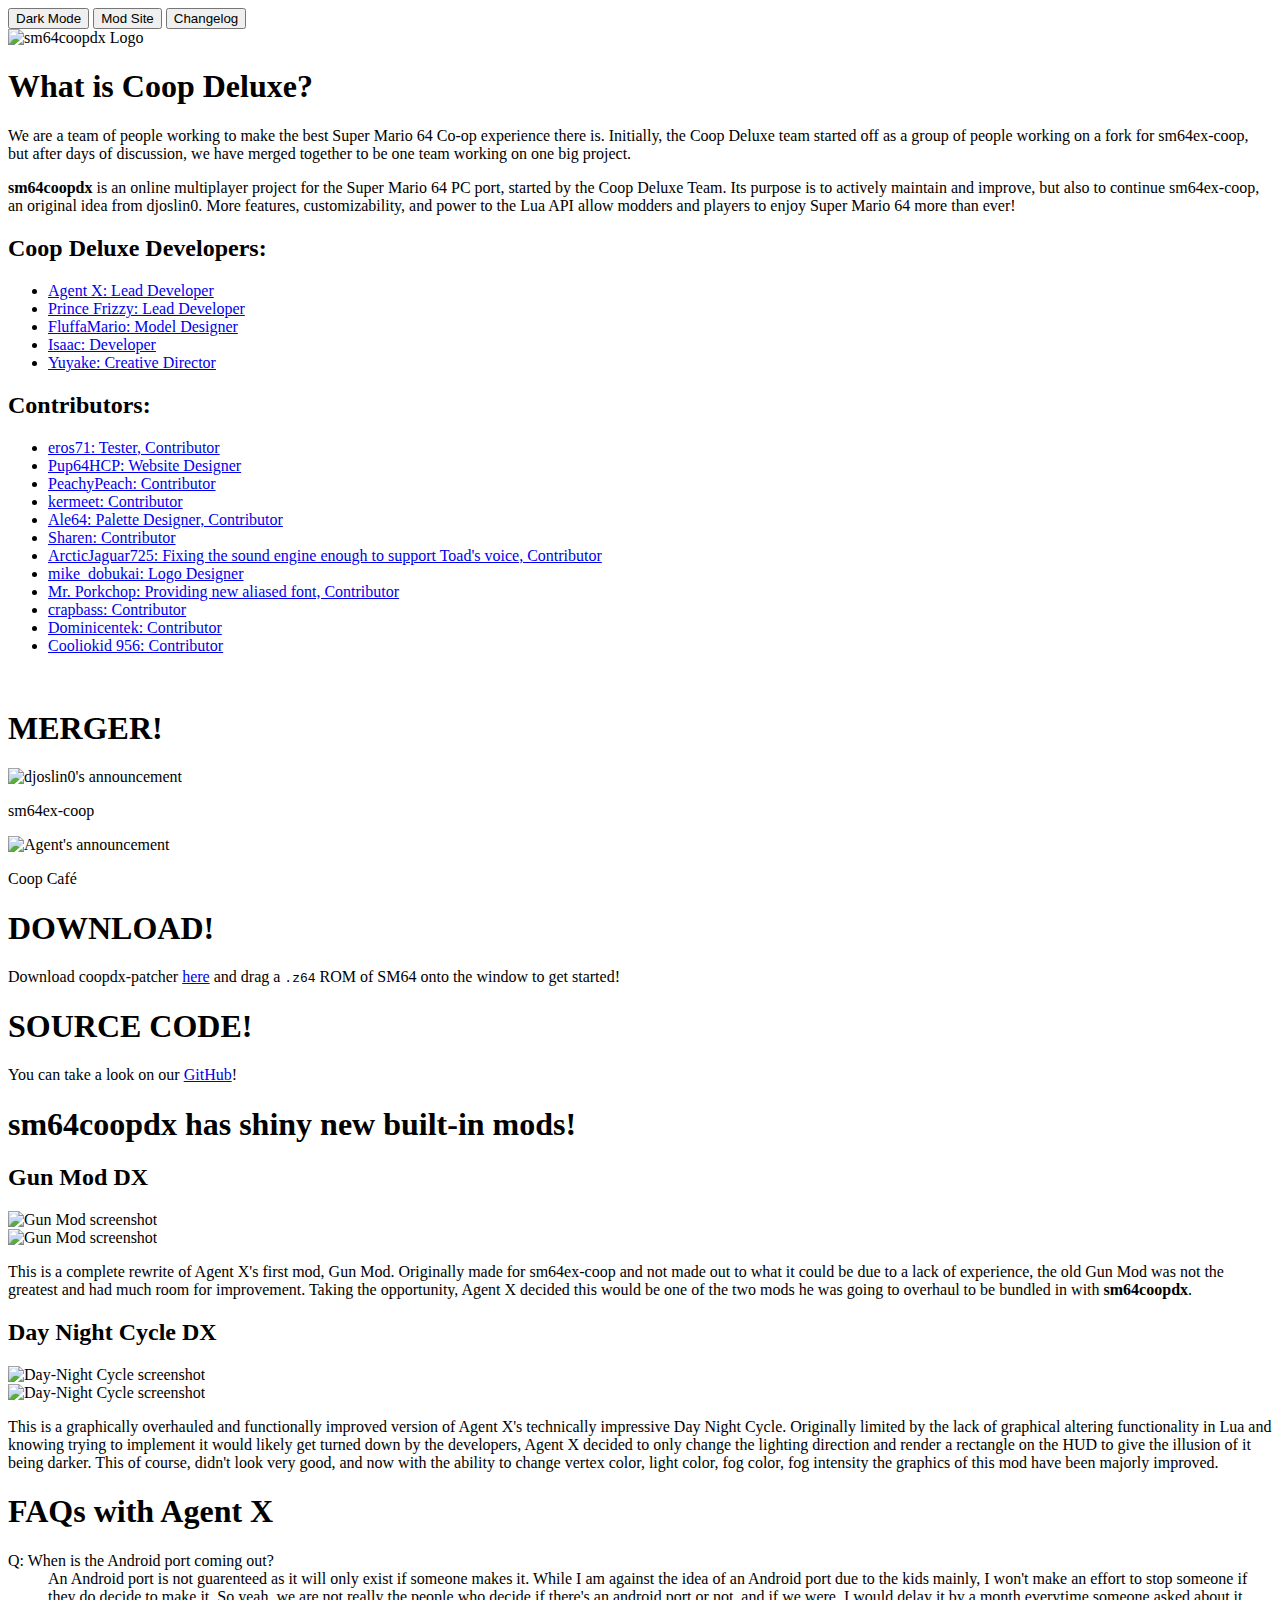
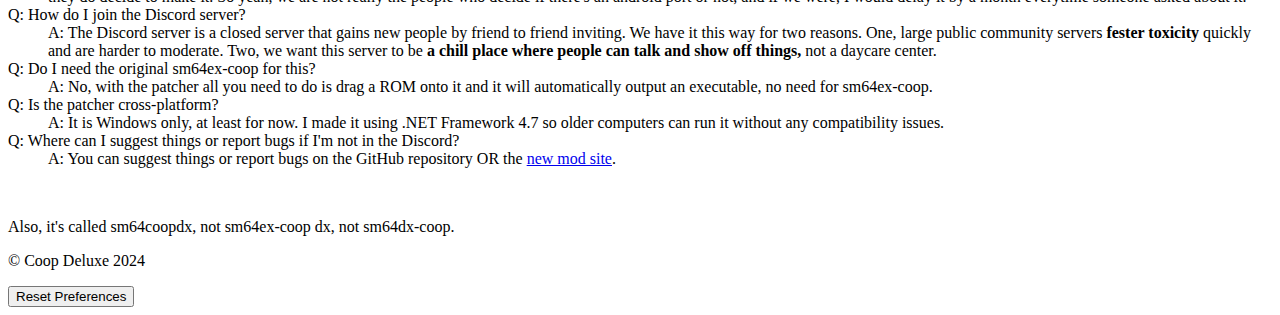
==== index.html @ 9c71fefe "fix typo in my own name" ====
<!DOCTYPE html>
<html lang="en" prefix="og: https://ogp.me/ns#">
<head>
    <meta charset="UTF-8">
    <meta name="viewport" content="width=device-width, initial-scale=1.0">
    <!-- w3c -->
    <title>Coop Deluxe</title>

    <!-- opengraph -->
    <meta property="og:image" content="https://sm64coopdx.com/logo.png"/>
    <meta property="og:image:alt" content="sm64coopdx"/>
    <meta property="og:image:width" content="1024"/>
    <meta property="og:image:height" content="512"/>
    <meta property="og:site_name" content="Coop Deluxe"/>
    <meta property="og:type" content="website"/>
    <meta property="og:title" content="Coop Deluxe"/>
    <meta property="og:url" content="https://sm64coopdx.com"/>
    <meta property="og:description" content="An actively maintained fork of sm64ex-coop with more features, customizability and power to the Lua API."/>
  
    <!-- twitter card -->
    <meta name="twitter:image:src" content="https://sm64coopdx.com/logo.png"/>
    <meta name="twitter:site" content="https://sm64coopdx.com"/>
    <meta name="twitter:card" content="https://sm64coopdx.com/hats.png"/>
    <meta name="twitter:title" content="Coop Deluxe"/>
    <meta name="twitter:description" content="An actively maintained fork of sm64ex-coop with more features, customizability and power to the Lua API."/>

    <!-- links -->
    <link href="https://cdn.jsdelivr.net/npm/bootstrap@5.3.2/dist/css/bootstrap.min.css" rel="stylesheet" integrity="sha384-T3c6CoIi6uLrA9TneNEoa7RxnatzjcDSCmG1MXxSR1GAsXEV/Dwwykc2MPK8M2HN" crossorigin="anonymous">
    <link rel="stylesheet" href="style.css">
    <link rel="shortcut icon" href="favicon.ico" type="image/x-icon">
</head>
<body>
    <header class="sticky-top text-center container p-2">
        <button type="button" id="dark">Dark Mode</button>
        <button type="button" onclick="location.href='https:\/\/mods.sm64coopdx.com'">Mod Site</button>
        <button type="button" onclick="location.href='changelog.html'">Changelog</button>
    </header>
    <main class="container p-md-4">
        <div class="container text-center py-4"><img src="logo.png" class="w-50" alt="sm64coopdx Logo"></div>

        <h1>What is Coop <span class="dx">Deluxe</span>?</h1>
        <p>We are a team of people working to make the best Super Mario 64 Co-op experience there is. Initially, the Coop Deluxe team started off as a group of people working on a fork for sm64ex-coop, but after days of discussion, we have merged together to be one team working on one big project.</p>
        <p><strong>sm64coop<span class="dx">dx</span></strong> is an online multiplayer project for the Super Mario 64 PC port, started by the Coop Deluxe Team. Its purpose is to actively maintain and improve, but also to continue sm64ex-coop, an original idea from djoslin0. More features, customizability, and power to the Lua API allow modders and players to enjoy Super Mario 64 more than ever!</p>
        
        <h2>Coop Deluxe Developers:</h2>
        <ul class="list-unstyled">
            <li><a href="https://github.com/Agent-11" class="x">Agent X: Lead Developer</a></li>
            <li><a href="https://github.com/theclashingfritz">Prince Frizzy: Lead Developer</li>
            <li><a href="https://github.com/FluffaMario">FluffaMario: Model Designer</a></li>
            <li><a href="https://github.com/Isaac0-dev">Isaac: Developer</a></li>
            <li><a href="https://github.com/AngelicMiracles">Yuyake: Creative Director</a></li>
        </ul>
        
        <h2>Contributors:</h2>
        <ul class="list-unstyled">
            <li><a href="https://github.com/eros71-dev">eros71: Tester, Contributor</a></li>
            <li><a href="https://twitter.com/Pup64HCP">Pup64HCP: Website Designer</a></li>
            <li><a href="https://github.com/PeachyPeachSM64">PeachyPeach: Contributor</a></li>
            <li><a href="https://github.com/krmeet">kermeet: Contributor</a></li>
            <li><a href="https://github.com/AleNinten">Ale64: Palette Designer, Contributor</a></li>
            <li><a href="https://github.com/SharenTheCat">Sharen: Contributor</a></li>
            <li><a href="https://github.com/gheskett">ArcticJaguar725: Fixing the sound engine enough to support Toad's voice, Contributor</a></li>
            <li><a href="https://twitter.com/PlatforminMike">mike_dobukai: Logo Designer</a></li>
            <li><a href="https://youtube.com/@mrPorkchopCG">Mr. Porkchop: Providing new aliased font, Contributor</a></li>
            <li><a href="https://github.com/expected-ingot">crapbass: Contributor</a></li>
            <li><a href="https://github.com/Dominicentek">Dominicentek: Contributor</a></li>
            <li><a href="https://github.com/Cooliokid956">Cooliokid 956: Contributor</a></li>
        </ul>
        <br>

        <h1>MERGER!</h1>
        <img src="dj.png" alt="djoslin0's announcement" width="100%">
        <p>sm64ex-coop</p>
        <img src="agent.png" alt="Agent's announcement" width="100%">
        <p>Coop Café</p>

        <h1>DOWNLOAD!</h1>
        <p>Download coopdx-patcher <a href="https://github.com/coop-deluxe/coopdx-patcher/releases/latest/download/coopdx-patcher.zip">here</a> and drag a <code>.z64</code> ROM of SM64 onto the window to get started!</p>

        <h1>SOURCE CODE!</h1>
        <p>You can take a look on our <a href="https://github.com/coop-deluxe">GitHub</a>!</p>

        <h1>sm64coop<span class="dx">dx</span> has shiny new built-in mods!</h1>
        <div class="container text-center">
            <div class="row g-4">
                <h2>Gun Mod <span class="dx">DX</span></h2>
                <div class="col-md-6">
                    <img src="gun1.png" alt="Gun Mod screenshot" width="100%">
                </div>
                <div class="col-md-6">
                    <img src="gun2.png" alt="Gun Mod screenshot" width="100%">
                </div>
                <p>This is a complete rewrite of <span class="x">Agent X</span>'s first mod, Gun Mod. Originally made for sm64ex-coop and not made out to what it could be due to a lack of experience, the old Gun Mod was not the greatest and had much room for improvement. Taking the opportunity, <span class="x">Agent X</span> decided this would be one of the two mods he was going to overhaul to be bundled in with <strong>sm64coop<span class="dx">dx</span></strong>.</p>
                <h2>Day Night Cycle <span class="dx">DX</span></h2>
                <div class="col-md-6">
                    <img src="daynight1.png" alt="Day-Night Cycle screenshot" width="100%">
                </div>
                <div class="col-md-6">
                    <img src="daynight2.png" alt="Day-Night Cycle screenshot" width="100%">
                </div>
                <p>This is a graphically overhauled and functionally improved version of <span class="x">Agent X</span>'s technically impressive Day Night Cycle. Originally limited by the lack of graphical altering functionality in Lua and knowing trying to implement it would likely get turned down by the developers, <span class="x">Agent X</span> decided to only change the lighting direction and render a rectangle on the HUD to give the illusion of it being darker. This of course, didn't look very good, and now with the ability to change vertex color, light color, fog color, fog intensity the graphics of this mod have been majorly improved.</p>
            </div>
        </div>

        <h1>FAQs with <span class="x">Agent X</span></h1>
        <dl>
            <dt>Q: When is the Android port coming out?</dt>
            <dd>An Android port is not guarenteed as it will only exist if someone makes it. While I am against the idea of an Android port due to the kids mainly, I won't make an effort to stop someone if they do decide to make it. So yeah, we are not really the people who decide if there's an android port or not, and if we were, I would delay it by a month everytime someone asked about it.</dd>

            <dt>Q: How do I join the Discord server?</dt>
            <dd>A: The Discord server is a closed server that gains new people by friend to friend inviting. We have it this way for two reasons. One, large public community servers <strong>fester toxicity</strong> quickly and are harder to moderate. Two, we want this server to be <strong>a chill place where people can talk and show off things,</strong> not a daycare center.</dd>
        
            <dt>Q: Do I need the original sm64ex-coop for this?</dt>
            <dd>A: No, with the patcher all you need to do is drag a ROM onto it and it will automatically output an executable, no need for sm64ex-coop.</dd>
            
            <dt>Q: Is the patcher cross-platform?</dt>
            <dd>A: It is Windows only, at least for now. I made it using .NET Framework 4.7 so older computers can run it without any compatibility issues.</dd>

            <dt>Q: Where can I suggest things or report bugs if I'm not in the Discord?</dt>
            <dd>A: You can suggest things or report bugs on the GitHub repository OR the <a href="https://mods.sm64coopdx.com">new mod site</a>.</dd>
        </dl>
        <br>
        <p>Also, it's called sm64coopdx, not sm64ex-coop dx, not sm64dx-coop.</p>
    </main>
    <footer class="text-center p-2">
        <p>&copy; Coop <span class="dx">Deluxe</span> 2024</p>
        <button type="button" onclick="localStorage.clear()">Reset Preferences</button>
    </footer>
    <script src="https://cdn.jsdelivr.net/npm/bootstrap@5.3.2/dist/js/bootstrap.bundle.min.js" integrity="sha384-C6RzsynM9kWDrMNeT87bh95OGNyZPhcTNXj1NW7RuBCsyN/o0jlpcV8Qyq46cDfL" crossorigin="anonymous"></script>
    <script src="index.js"></script>
</body>
</html>
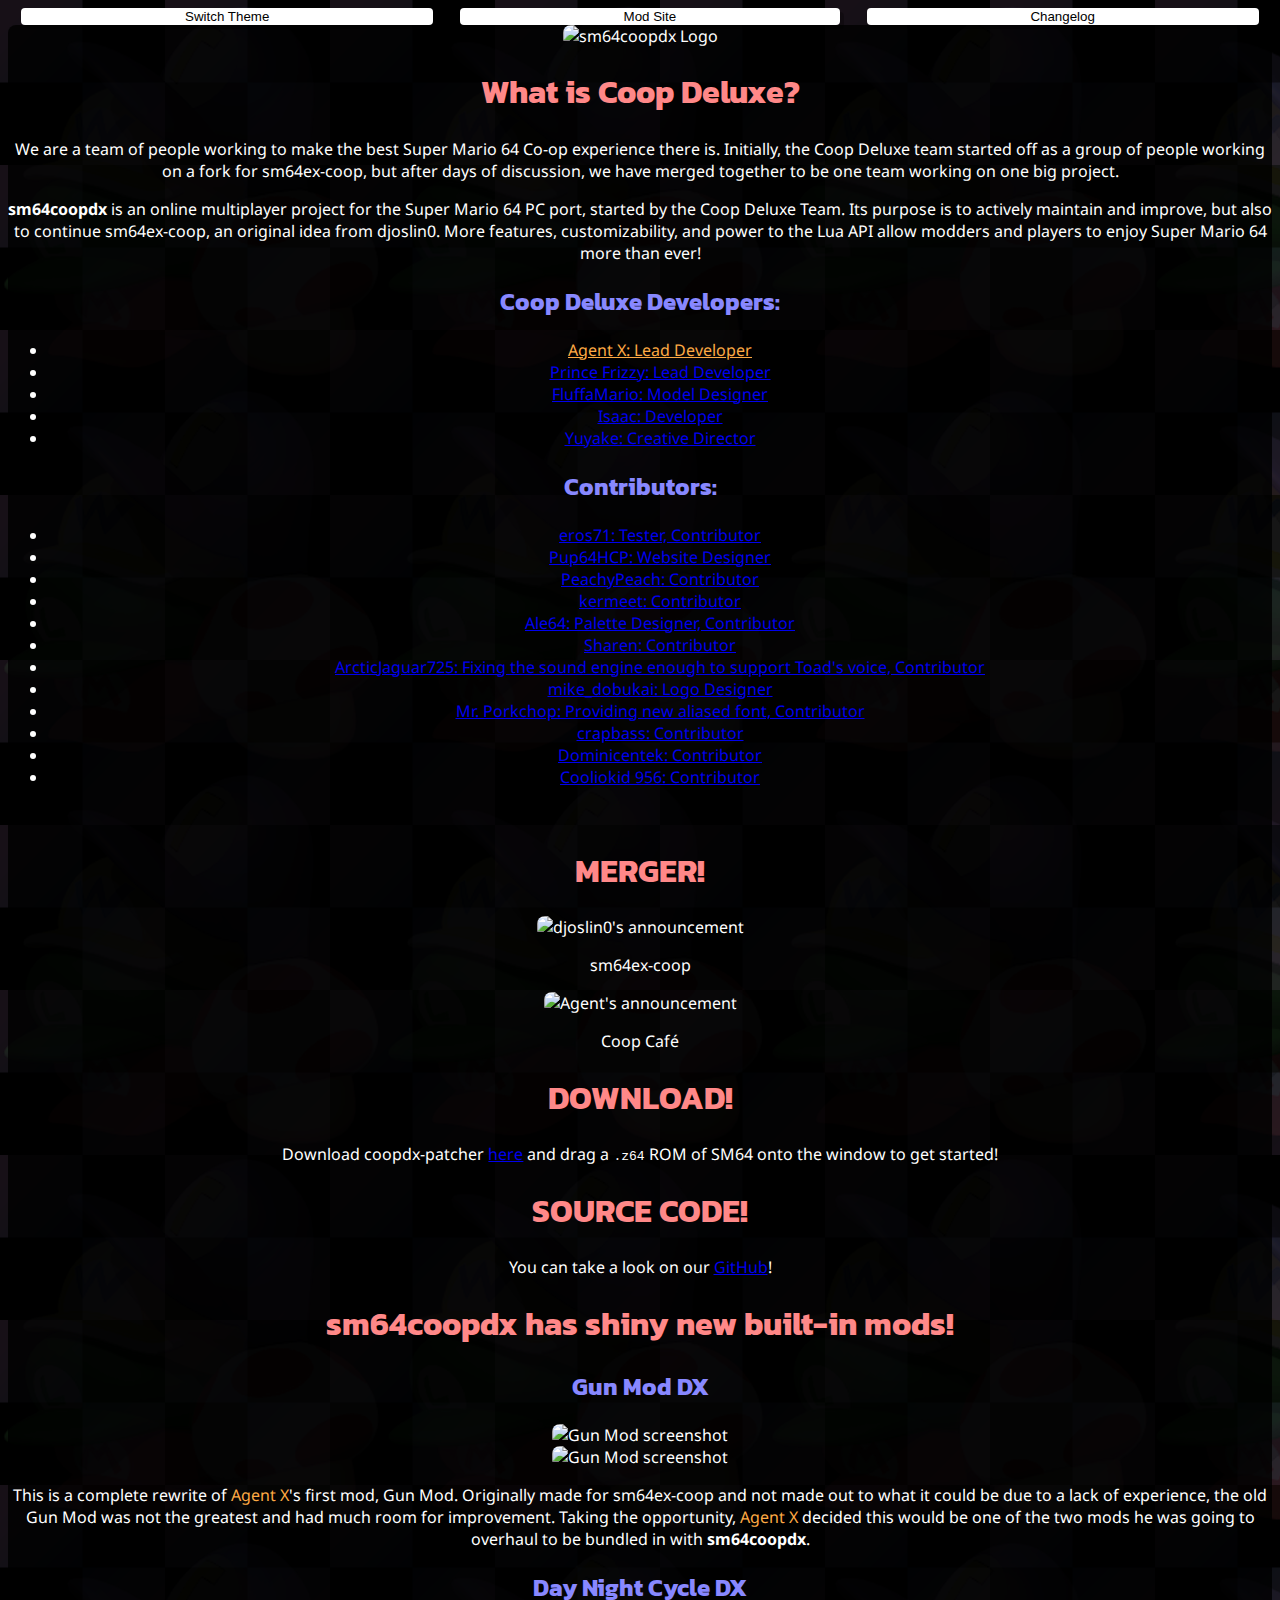
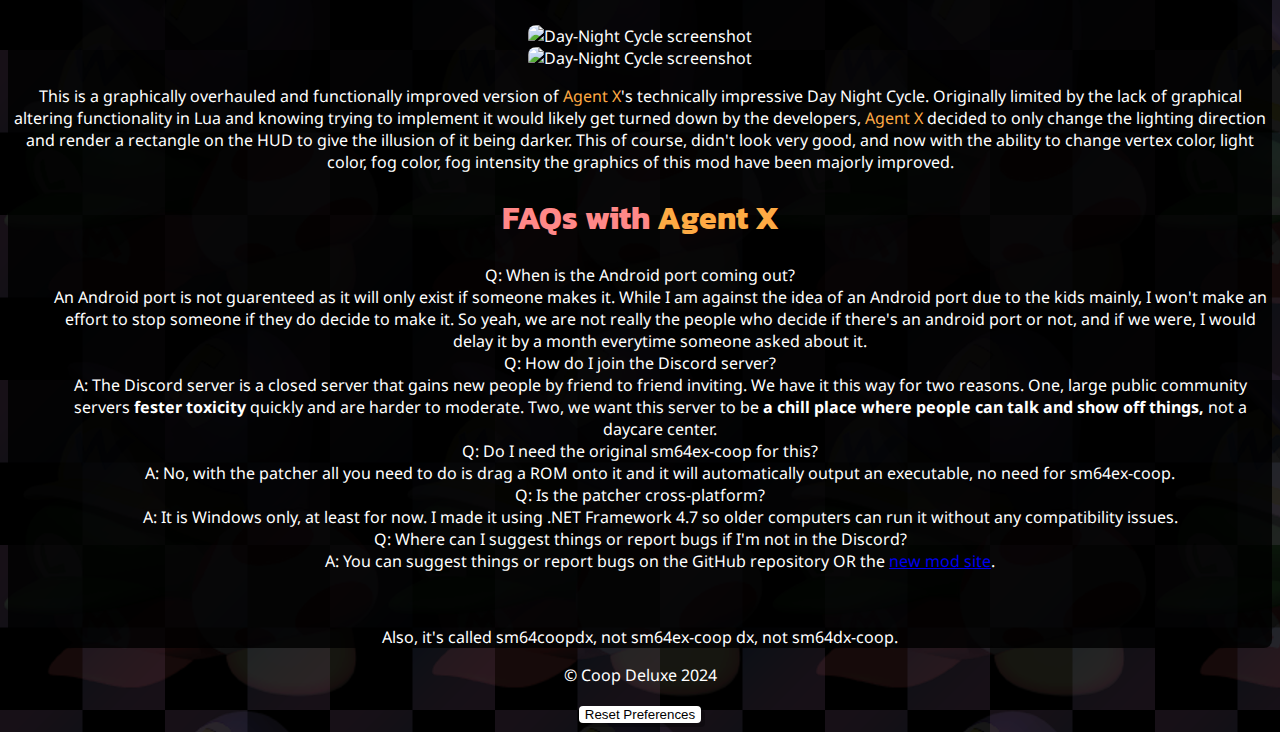
==== commit 219979e3: "refactor code, clean-up stylesheet" ====
--- a/index.html
+++ b/index.html
@@ -29,9 +29,9 @@
     <link rel="stylesheet" href="style.css">
     <link rel="shortcut icon" href="favicon.ico" type="image/x-icon">
 </head>
-<body>
+<body class="dark">
     <header class="sticky-top text-center container p-2">
-        <button type="button" id="dark">Dark Mode</button>
+        <button type="button" id="dark">Switch Theme</button>
         <button type="button" onclick="location.href='https:\/\/mods.sm64coopdx.com'">Mod Site</button>
         <button type="button" onclick="location.href='changelog.html'">Changelog</button>
     </header>
--- a/style.css
+++ b/style.css
@@ -0,0 +1,123 @@
+@import url('https://fonts.googleapis.com/css2?family=Kanit:ital,wght@0,400;0,700;1,400;1,700&family=Noto+Sans:ital,wght@0,400;0,700;1,400;1,700&display=swap');
+
+@keyframes bgscroll {
+    0% {
+        background-position: 0vw 120vh, 0vw 240vh;
+    }
+    25% {
+        background-position: 50vw 90vh, 100vw 160vh;
+    }
+    50% {
+        background-position: 100vw 60vh, 200vw 120vh;
+    }
+    75% {
+        background-position: 150vw 30vh, 300vw 60vh;
+    }
+    100% {
+        background-position: 200vw 0vh, 400vw 0vh;
+    }
+}
+
+@keyframes rainbow {
+    0% {
+        color: #ffaaaa;
+    }
+    16% {
+        color: #fdfd88;
+    }
+    33% {
+        color: #aaffaa;
+    }
+    50% {
+        color: #aaffff;
+    }
+    67% {
+        color: #aaaaff;
+    }
+    83% {
+        color: #ffaaff;
+    }
+    100% {
+        color: #ffaaaa;
+    }
+}
+
+body {
+    background: #888888;
+    font-family: 'Noto Sans', sans-serif;
+    color: #000000;
+    background-image: url("hats.png"), url("pattern.png");
+    animation: bgscroll 60s linear infinite;
+    text-align: center;
+    border-radius: 8px;
+}
+
+body.dark {
+    color: #ffffff;
+    background-color: #000000;
+}
+
+h1, h2, h3, h4, h5, h6 {
+    font-weight: bold;
+    font-family: 'Kanit', sans-serif;
+}
+
+header {
+    display: flex;
+    flex-direction: row;
+}
+header button {
+    flex-grow: 1;
+    margin: 0 1em;
+    border: none;
+    outline: none;
+    background-color: #ffffff;
+    border-radius: 4px;
+    box-shadow: 4px 4px #00000044;
+}
+footer button {
+    border: none;
+    outline: none;
+    background-color: #ffffff;
+    border-radius: 4px;
+    box-shadow: 4px 4px #00000044;
+}
+
+main {
+    background-color: #ffffffce;
+    border-radius: 8px;
+}
+
+body.dark main {
+    background-color: #000000ce;
+    border-radius: 8px;
+}
+
+body.retro .dx {
+    animation: rainbow 2s linear infinite;
+}
+
+.x {
+    color: #feaa44;
+}
+
+h1 {
+    color: #ff8888;
+}
+
+h2 {
+    color: #8888ff;
+}
+
+img {
+    transition-duration: 0.5s;
+    transition-property: all;
+    transition-timing-function: cubic-bezier(0.075, 0.82, 0.165, 1);
+    box-shadow: 0px 0px 0px 100vw #00000000;
+    border-radius: 8px;
+}
+  
+img:hover {
+    transform: scale(1.2);
+    box-shadow: 0px 0px 0px 100vw #00000088;
+}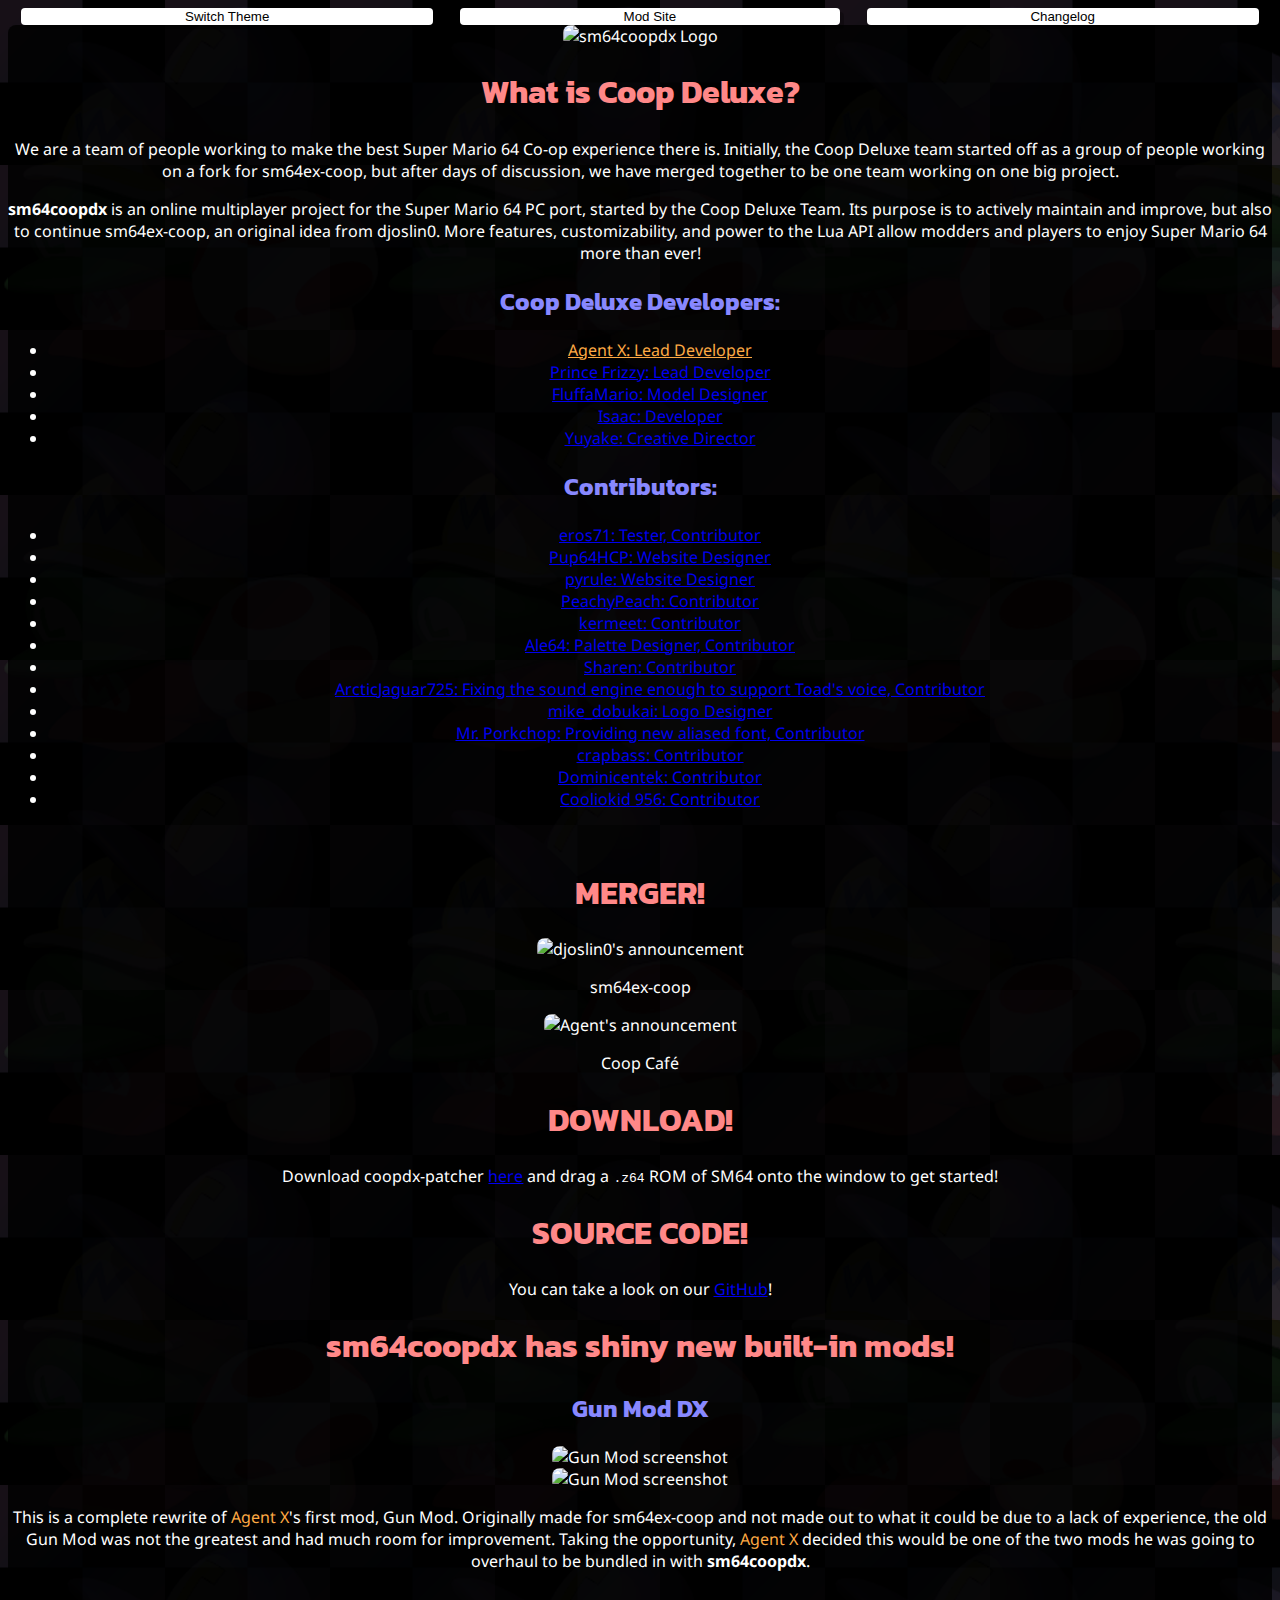
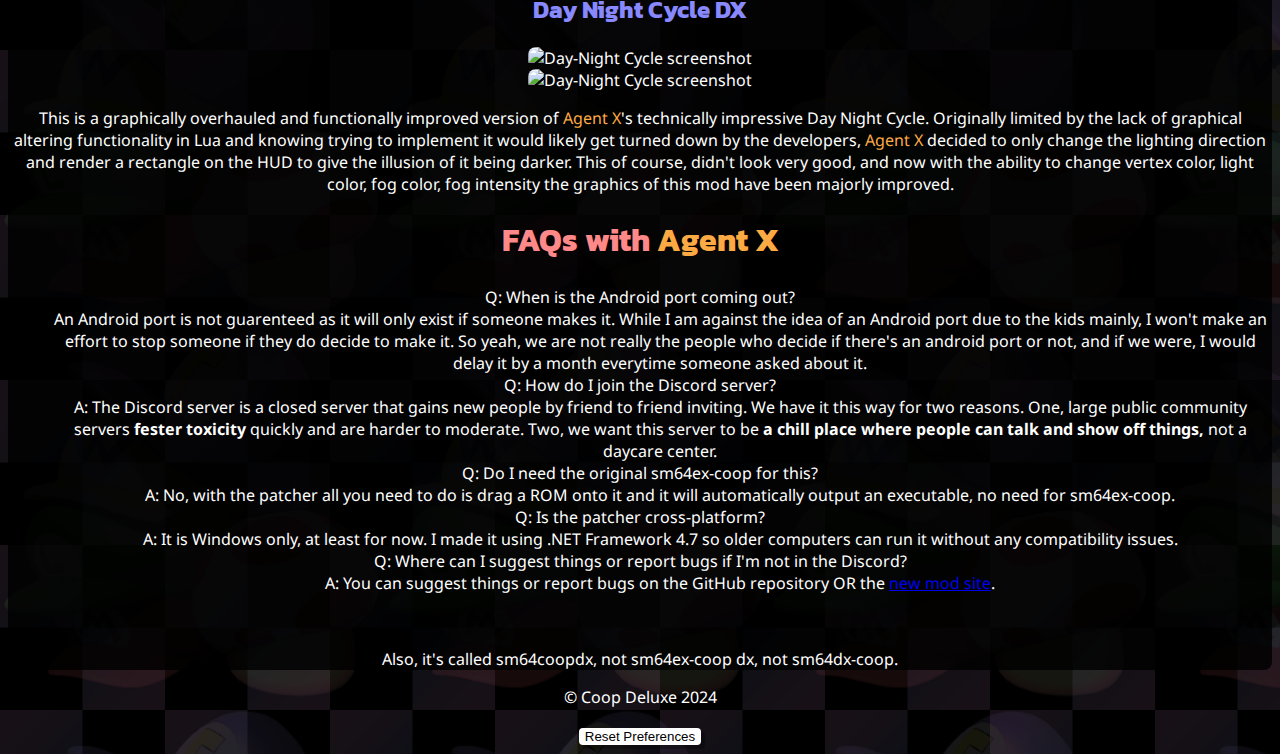
==== commit ff80db7f: "fix kermeet's profile URL" ====
--- a/index.html
+++ b/index.html
@@ -55,8 +55,9 @@
         <ul class="list-unstyled">
             <li><a href="https://github.com/eros71-dev">eros71: Tester, Contributor</a></li>
             <li><a href="https://twitter.com/Pup64HCP">Pup64HCP: Website Designer</a></li>
+            <li><a href="https://github.com/Gapva">pyrule: Website Designer</a></li>
             <li><a href="https://github.com/PeachyPeachSM64">PeachyPeach: Contributor</a></li>
-            <li><a href="https://github.com/krmeet">kermeet: Contributor</a></li>
+            <li><a href="https://github.com/kermeow">kermeet: Contributor</a></li>
             <li><a href="https://github.com/AleNinten">Ale64: Palette Designer, Contributor</a></li>
             <li><a href="https://github.com/SharenTheCat">Sharen: Contributor</a></li>
             <li><a href="https://github.com/gheskett">ArcticJaguar725: Fixing the sound engine enough to support Toad's voice, Contributor</a></li>
--- a/style.css
+++ b/style.css
@@ -93,7 +93,7 @@
     border-radius: 8px;
 }
 
-body.retro .dx {
+.dx {
     animation: rainbow 2s linear infinite;
 }
 
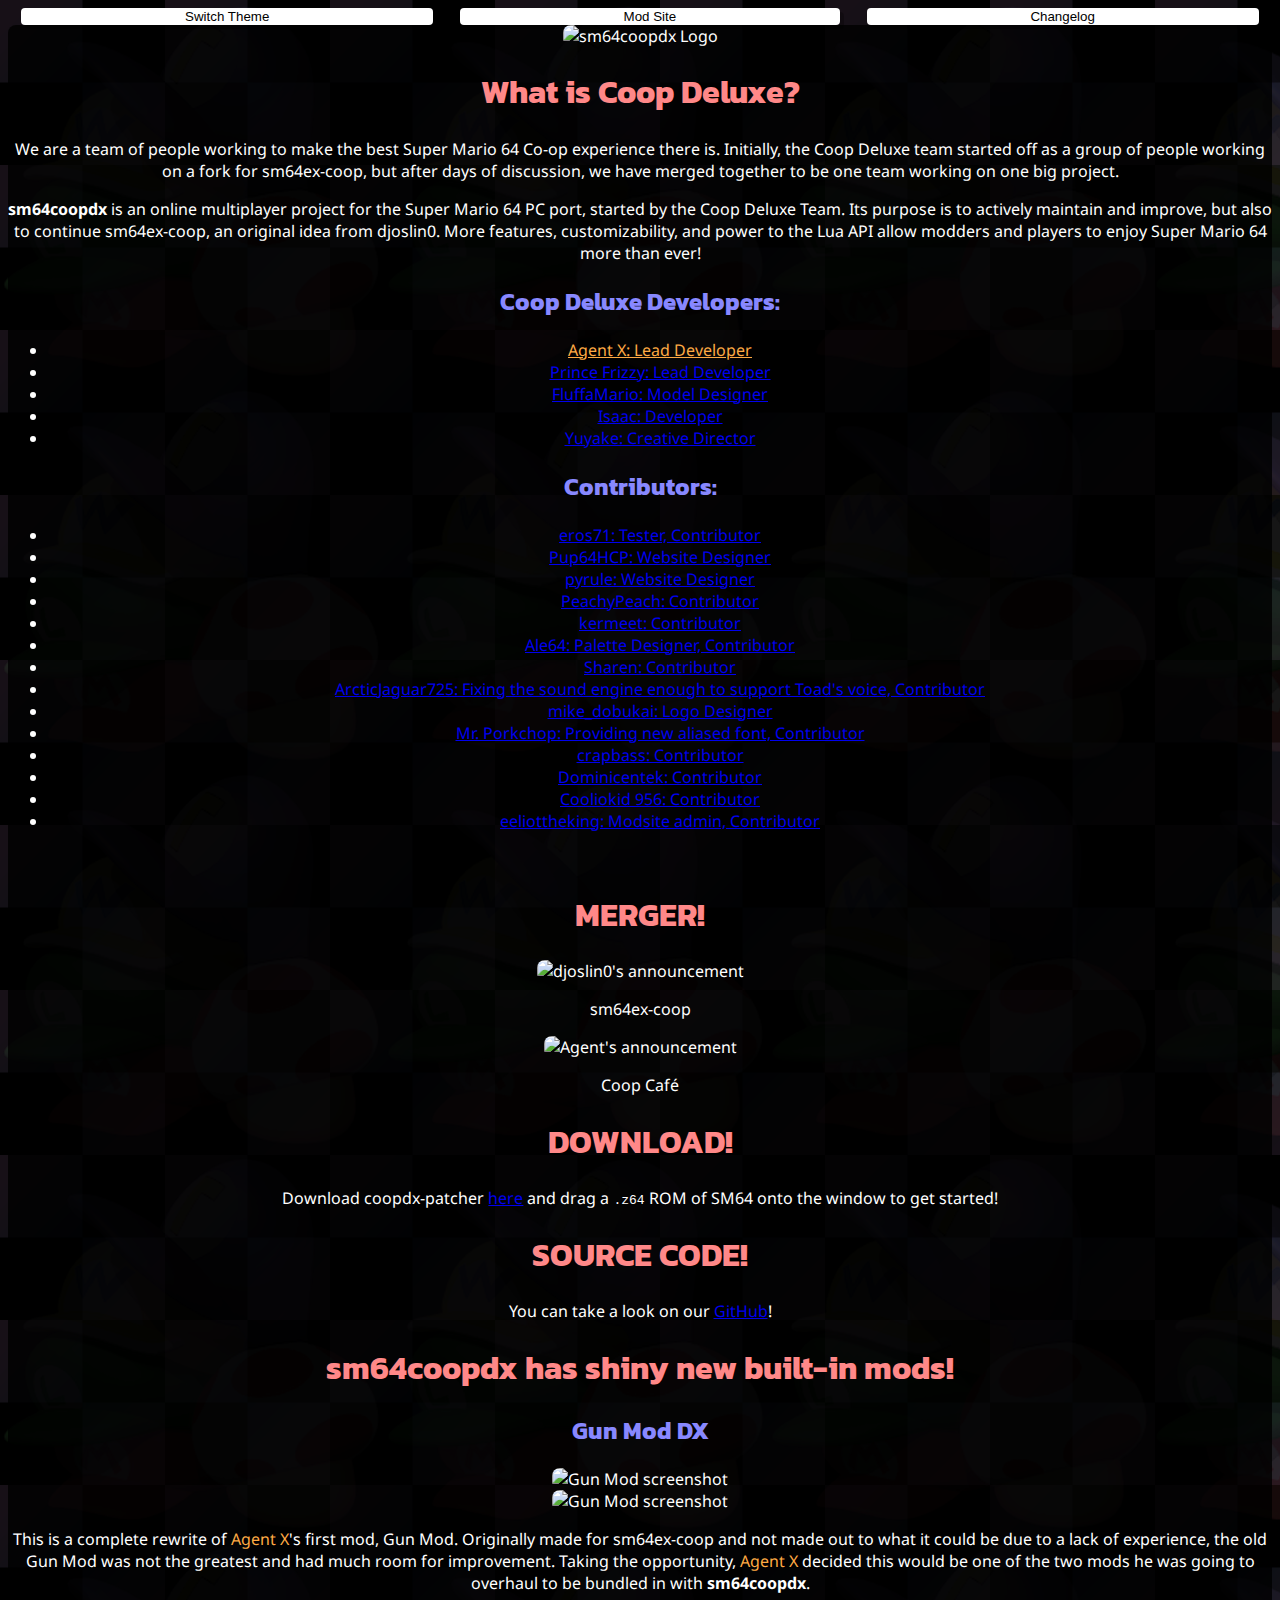
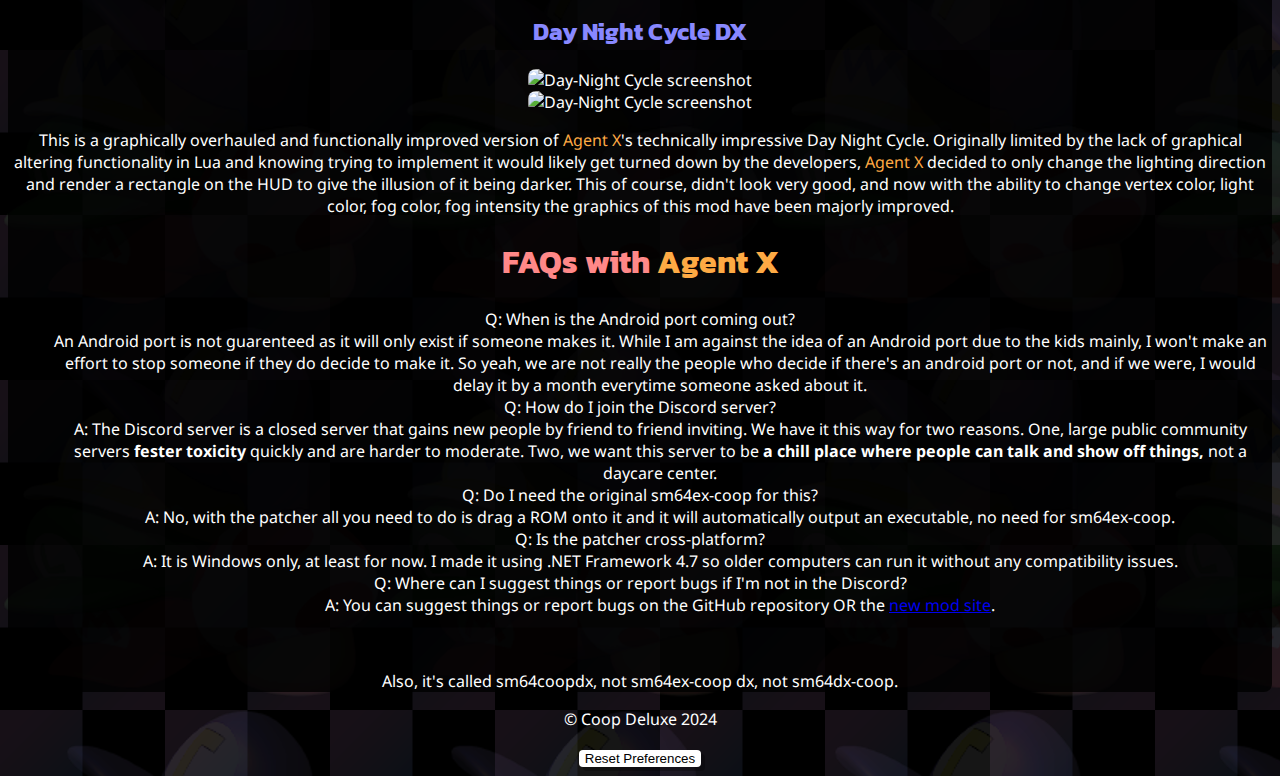
==== commit a18edaa7: "Add myself to the credits (#6)" ====
--- a/index.html
+++ b/index.html
@@ -66,6 +66,7 @@
             <li><a href="https://github.com/expected-ingot">crapbass: Contributor</a></li>
             <li><a href="https://github.com/Dominicentek">Dominicentek: Contributor</a></li>
             <li><a href="https://github.com/Cooliokid956">Cooliokid 956: Contributor</a></li>
+            <li><a href="https://github.com/eeliottheking">eeliottheking: Modsite admin, Contributor</a></li>
         </ul>
         <br>
 
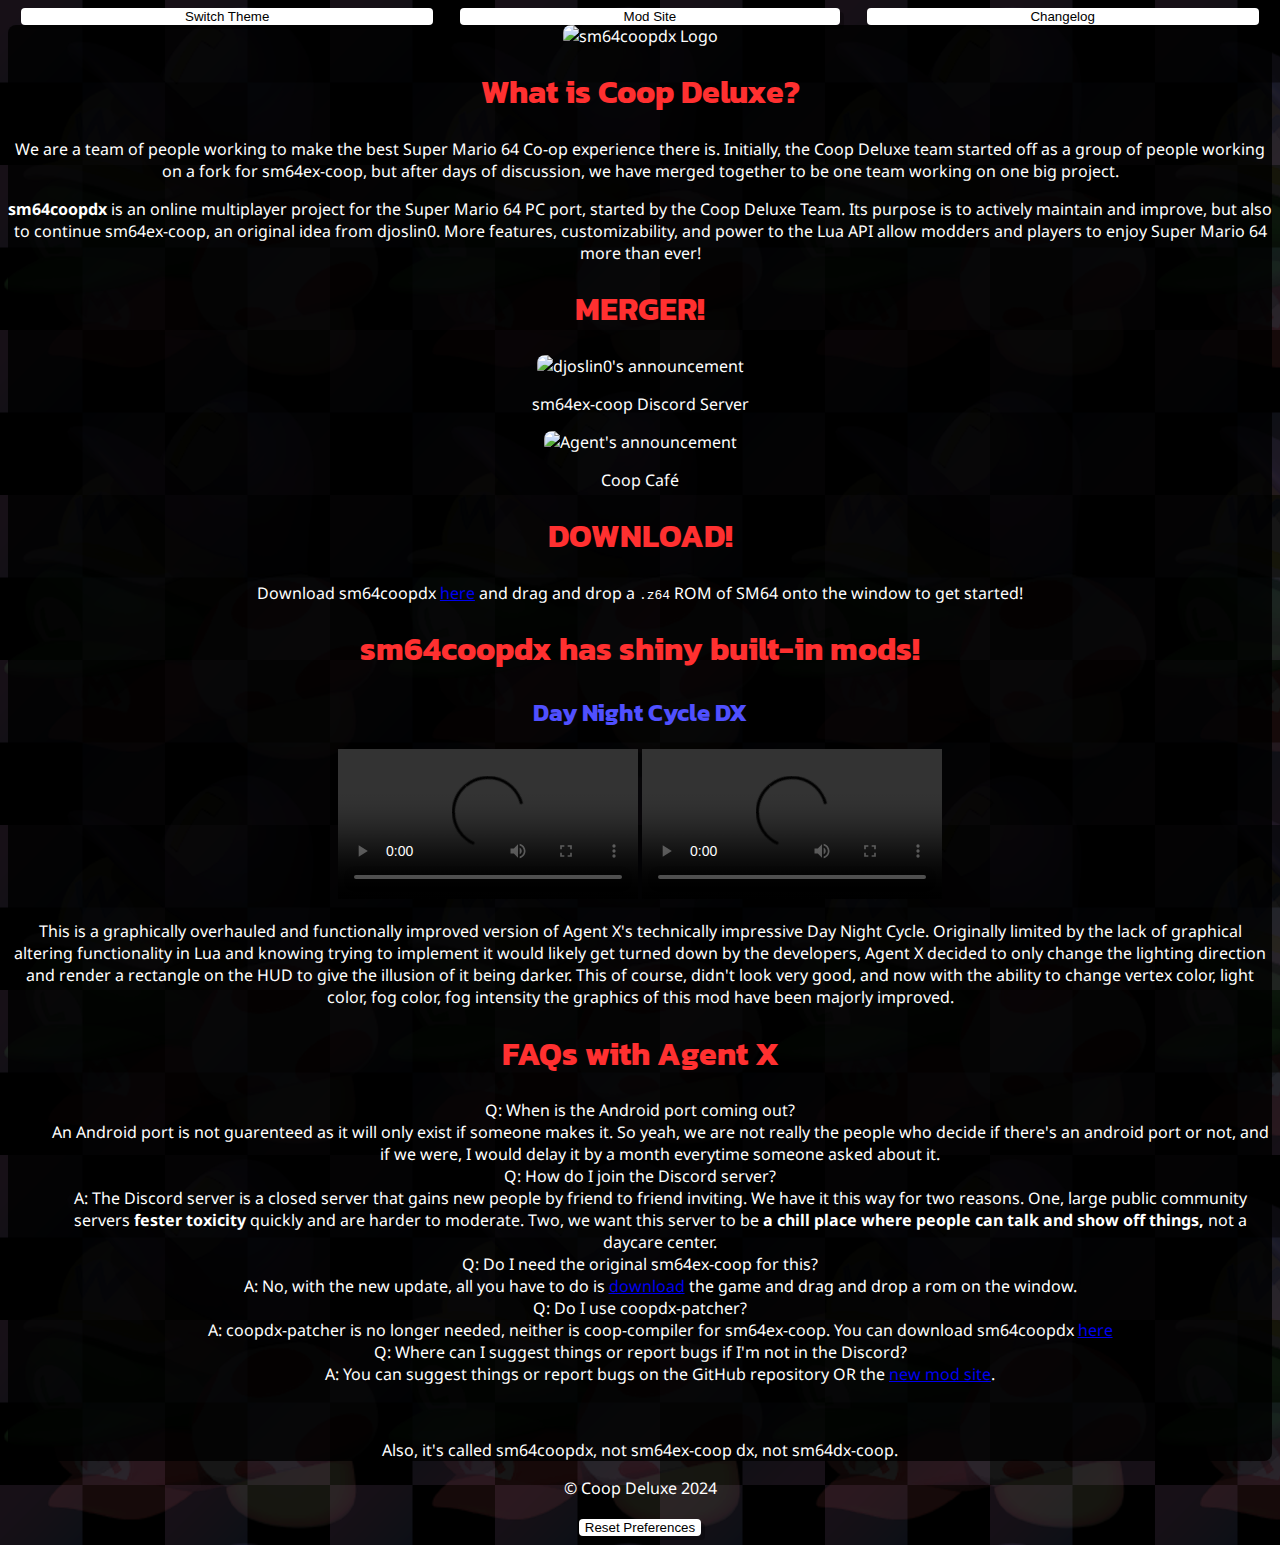
==== commit 08f13fc3: "1.0 site updates" ====
--- a/index.html
+++ b/index.html
@@ -36,70 +36,31 @@
         <button type="button" onclick="location.href='changelog.html'">Changelog</button>
     </header>
     <main class="container p-md-4">
-        <div class="container text-center py-4"><img src="logo.png" class="w-50" alt="sm64coopdx Logo"></div>
+        <div class="container text-center py-4"><img src="logo.png" class="w-75" alt="sm64coopdx Logo"></div>
 
         <h1>What is Coop <span class="dx">Deluxe</span>?</h1>
         <p>We are a team of people working to make the best Super Mario 64 Co-op experience there is. Initially, the Coop Deluxe team started off as a group of people working on a fork for sm64ex-coop, but after days of discussion, we have merged together to be one team working on one big project.</p>
         <p><strong>sm64coop<span class="dx">dx</span></strong> is an online multiplayer project for the Super Mario 64 PC port, started by the Coop Deluxe Team. Its purpose is to actively maintain and improve, but also to continue sm64ex-coop, an original idea from djoslin0. More features, customizability, and power to the Lua API allow modders and players to enjoy Super Mario 64 more than ever!</p>
-        
-        <h2>Coop Deluxe Developers:</h2>
-        <ul class="list-unstyled">
-            <li><a href="https://github.com/Agent-11" class="x">Agent X: Lead Developer</a></li>
-            <li><a href="https://github.com/theclashingfritz">Prince Frizzy: Lead Developer</li>
-            <li><a href="https://github.com/FluffaMario">FluffaMario: Model Designer</a></li>
-            <li><a href="https://github.com/Isaac0-dev">Isaac: Developer</a></li>
-            <li><a href="https://github.com/AngelicMiracles">Yuyake: Creative Director</a></li>
-        </ul>
-        
-        <h2>Contributors:</h2>
-        <ul class="list-unstyled">
-            <li><a href="https://github.com/eros71-dev">eros71: Tester, Contributor</a></li>
-            <li><a href="https://twitter.com/Pup64HCP">Pup64HCP: Website Designer</a></li>
-            <li><a href="https://github.com/Gapva">pyrule: Website Designer</a></li>
-            <li><a href="https://github.com/PeachyPeachSM64">PeachyPeach: Contributor</a></li>
-            <li><a href="https://github.com/kermeow">kermeet: Contributor</a></li>
-            <li><a href="https://github.com/AleNinten">Ale64: Palette Designer, Contributor</a></li>
-            <li><a href="https://github.com/SharenTheCat">Sharen: Contributor</a></li>
-            <li><a href="https://github.com/gheskett">ArcticJaguar725: Fixing the sound engine enough to support Toad's voice, Contributor</a></li>
-            <li><a href="https://twitter.com/PlatforminMike">mike_dobukai: Logo Designer</a></li>
-            <li><a href="https://youtube.com/@mrPorkchopCG">Mr. Porkchop: Providing new aliased font, Contributor</a></li>
-            <li><a href="https://github.com/expected-ingot">crapbass: Contributor</a></li>
-            <li><a href="https://github.com/Dominicentek">Dominicentek: Contributor</a></li>
-            <li><a href="https://github.com/Cooliokid956">Cooliokid 956: Contributor</a></li>
-            <li><a href="https://github.com/eeliottheking">eeliottheking: Modsite admin, Contributor</a></li>
-        </ul>
-        <br>
 
         <h1>MERGER!</h1>
         <img src="dj.png" alt="djoslin0's announcement" width="100%">
-        <p>sm64ex-coop</p>
+        <p>sm64ex-coop Discord Server</p>
         <img src="agent.png" alt="Agent's announcement" width="100%">
         <p>Coop Café</p>
 
         <h1>DOWNLOAD!</h1>
-        <p>Download coopdx-patcher <a href="https://github.com/coop-deluxe/coopdx-patcher/releases/latest/download/coopdx-patcher.zip">here</a> and drag a <code>.z64</code> ROM of SM64 onto the window to get started!</p>
+        <p>Download sm64coopdx <a href="https://github.com/coop-deluxe/sm64coopdx/releases/latest">here</a> and drag and drop a <code>.z64</code> ROM of SM64 onto the window to get started!</p>
 
-        <h1>SOURCE CODE!</h1>
-        <p>You can take a look on our <a href="https://github.com/coop-deluxe">GitHub</a>!</p>
-
-        <h1>sm64coop<span class="dx">dx</span> has shiny new built-in mods!</h1>
+        <h1>sm64coop<span class="dx">dx</span> has shiny built-in mods!</h1>
         <div class="container text-center">
             <div class="row g-4">
-                <h2>Gun Mod <span class="dx">DX</span></h2>
-                <div class="col-md-6">
-                    <img src="gun1.png" alt="Gun Mod screenshot" width="100%">
-                </div>
-                <div class="col-md-6">
-                    <img src="gun2.png" alt="Gun Mod screenshot" width="100%">
-                </div>
-                <p>This is a complete rewrite of <span class="x">Agent X</span>'s first mod, Gun Mod. Originally made for sm64ex-coop and not made out to what it could be due to a lack of experience, the old Gun Mod was not the greatest and had much room for improvement. Taking the opportunity, <span class="x">Agent X</span> decided this would be one of the two mods he was going to overhaul to be bundled in with <strong>sm64coop<span class="dx">dx</span></strong>.</p>
                 <h2>Day Night Cycle <span class="dx">DX</span></h2>
-                <div class="col-md-6">
-                    <img src="daynight1.png" alt="Day-Night Cycle screenshot" width="100%">
-                </div>
-                <div class="col-md-6">
-                    <img src="daynight2.png" alt="Day-Night Cycle screenshot" width="100%">
-                </div>
+                <video controls>
+                    <source src="dnc.mp4" type="video/mp4">
+                </video>
+                <video controls>
+                    <source src="dnc2.mp4" type="video/mp4">
+                </video>
                 <p>This is a graphically overhauled and functionally improved version of <span class="x">Agent X</span>'s technically impressive Day Night Cycle. Originally limited by the lack of graphical altering functionality in Lua and knowing trying to implement it would likely get turned down by the developers, <span class="x">Agent X</span> decided to only change the lighting direction and render a rectangle on the HUD to give the illusion of it being darker. This of course, didn't look very good, and now with the ability to change vertex color, light color, fog color, fog intensity the graphics of this mod have been majorly improved.</p>
             </div>
         </div>
@@ -107,16 +68,16 @@
         <h1>FAQs with <span class="x">Agent X</span></h1>
         <dl>
             <dt>Q: When is the Android port coming out?</dt>
-            <dd>An Android port is not guarenteed as it will only exist if someone makes it. While I am against the idea of an Android port due to the kids mainly, I won't make an effort to stop someone if they do decide to make it. So yeah, we are not really the people who decide if there's an android port or not, and if we were, I would delay it by a month everytime someone asked about it.</dd>
+            <dd>An Android port is not guarenteed as it will only exist if someone makes it. So yeah, we are not really the people who decide if there's an android port or not, and if we were, I would delay it by a month everytime someone asked about it.</dd>
 
             <dt>Q: How do I join the Discord server?</dt>
             <dd>A: The Discord server is a closed server that gains new people by friend to friend inviting. We have it this way for two reasons. One, large public community servers <strong>fester toxicity</strong> quickly and are harder to moderate. Two, we want this server to be <strong>a chill place where people can talk and show off things,</strong> not a daycare center.</dd>
         
             <dt>Q: Do I need the original sm64ex-coop for this?</dt>
-            <dd>A: No, with the patcher all you need to do is drag a ROM onto it and it will automatically output an executable, no need for sm64ex-coop.</dd>
+            <dd>A: No, with the new update, all you have to do is <a href="https://github.com/coop-deluxe/sm64coopdx/releases/latest">download</a> the game and drag and drop a rom on the window.</dd>
             
-            <dt>Q: Is the patcher cross-platform?</dt>
-            <dd>A: It is Windows only, at least for now. I made it using .NET Framework 4.7 so older computers can run it without any compatibility issues.</dd>
+            <dt>Q: Do I use coopdx-patcher?</dt>
+            <dd>A: coopdx-patcher is no longer needed, neither is coop-compiler for sm64ex-coop. You can download sm64coopdx <a href="https://github.com/coop-deluxe/sm64coopdx/releases/latest">here</a></dd>
 
             <dt>Q: Where can I suggest things or report bugs if I'm not in the Discord?</dt>
             <dd>A: You can suggest things or report bugs on the GitHub repository OR the <a href="https://mods.sm64coopdx.com">new mod site</a>.</dd>
--- a/style.css
+++ b/style.css
@@ -97,16 +97,12 @@
     animation: rainbow 2s linear infinite;
 }
 
-.x {
-    color: #feaa44;
-}
-
 h1 {
-    color: #ff8888;
+    color: #ff3030;
 }
 
 h2 {
-    color: #8888ff;
+    color: #5050ff;
 }
 
 img {
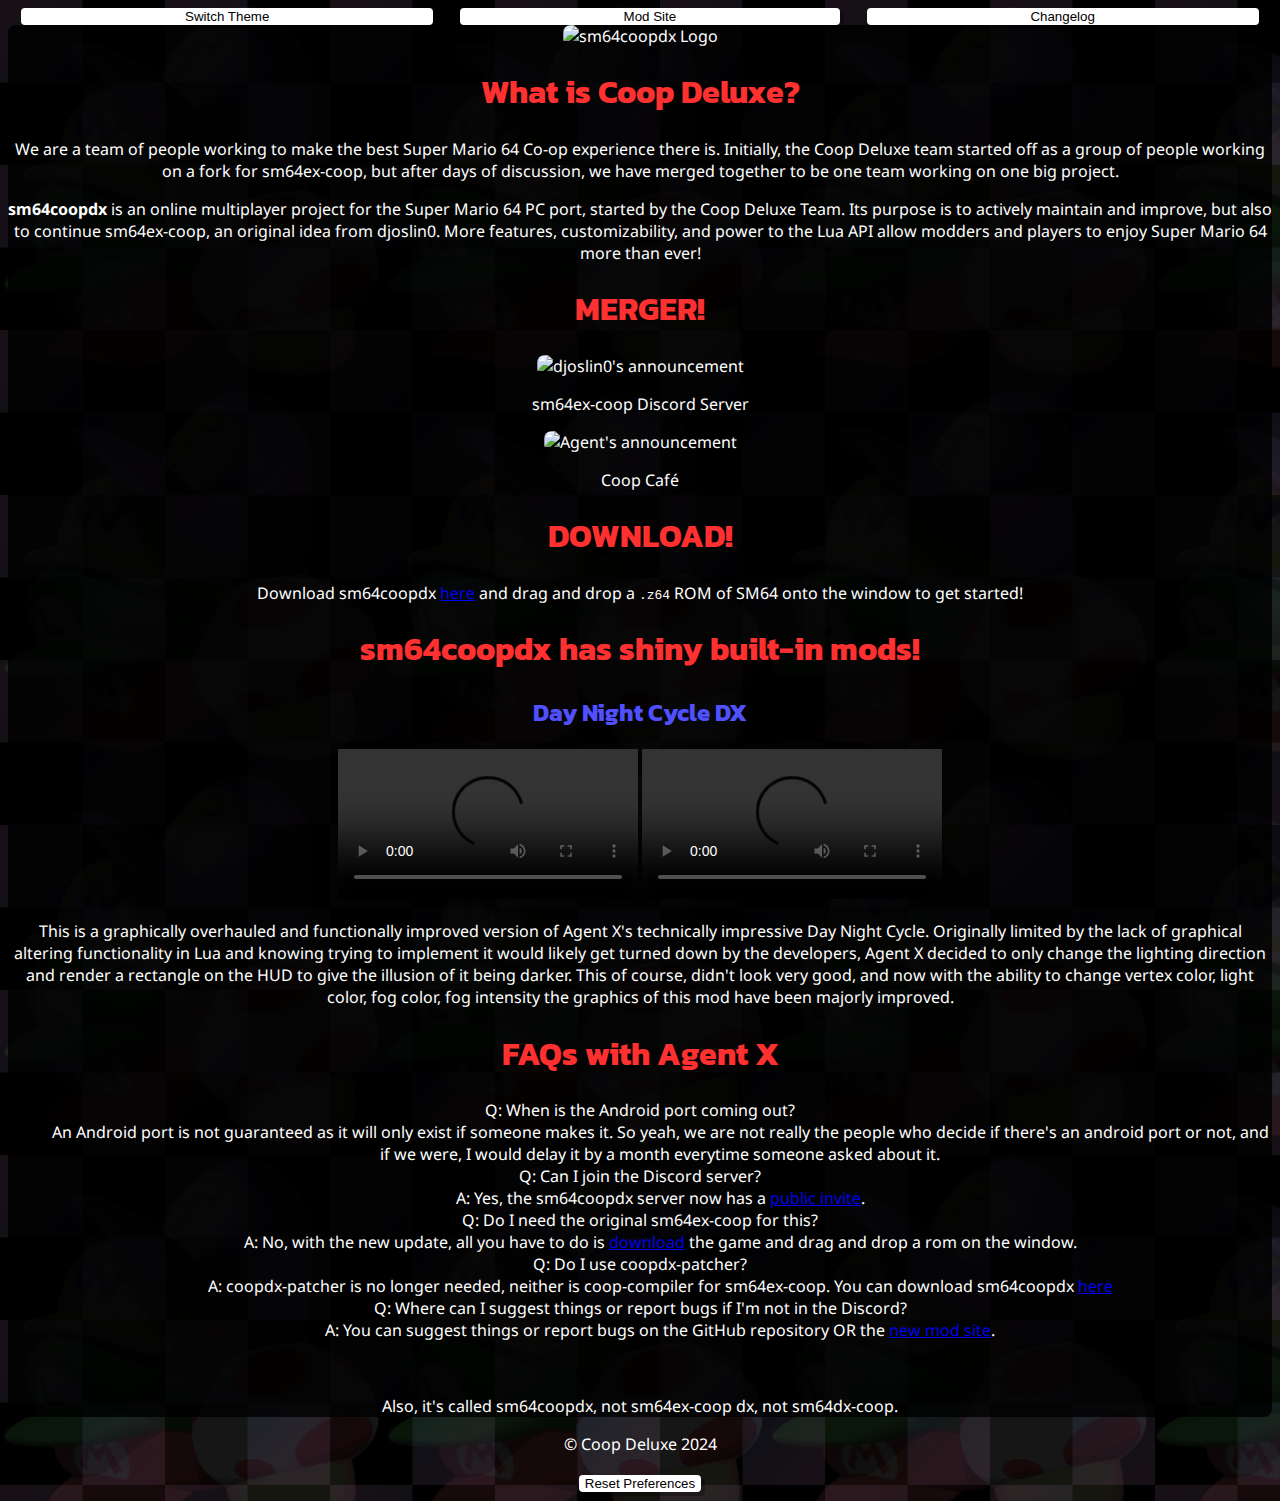
==== commit 0aa971c7: "Update FAQ" ====
--- a/index.html
+++ b/index.html
@@ -68,10 +68,10 @@
         <h1>FAQs with <span class="x">Agent X</span></h1>
         <dl>
             <dt>Q: When is the Android port coming out?</dt>
-            <dd>An Android port is not guarenteed as it will only exist if someone makes it. So yeah, we are not really the people who decide if there's an android port or not, and if we were, I would delay it by a month everytime someone asked about it.</dd>
+            <dd>An Android port is not guaranteed as it will only exist if someone makes it. So yeah, we are not really the people who decide if there's an android port or not, and if we were, I would delay it by a month everytime someone asked about it.</dd>
 
-            <dt>Q: How do I join the Discord server?</dt>
-            <dd>A: The Discord server is a closed server that gains new people by friend to friend inviting. We have it this way for two reasons. One, large public community servers <strong>fester toxicity</strong> quickly and are harder to moderate. Two, we want this server to be <strong>a chill place where people can talk and show off things,</strong> not a daycare center.</dd>
+            <dt>Q: Can I join the Discord server?</dt>
+            <dd>A: Yes, the sm64coopdx server now has a <a href="https://discord.gg/TJVKHS4">public invite</a>.</dt>
         
             <dt>Q: Do I need the original sm64ex-coop for this?</dt>
             <dd>A: No, with the new update, all you have to do is <a href="https://github.com/coop-deluxe/sm64coopdx/releases/latest">download</a> the game and drag and drop a rom on the window.</dd>
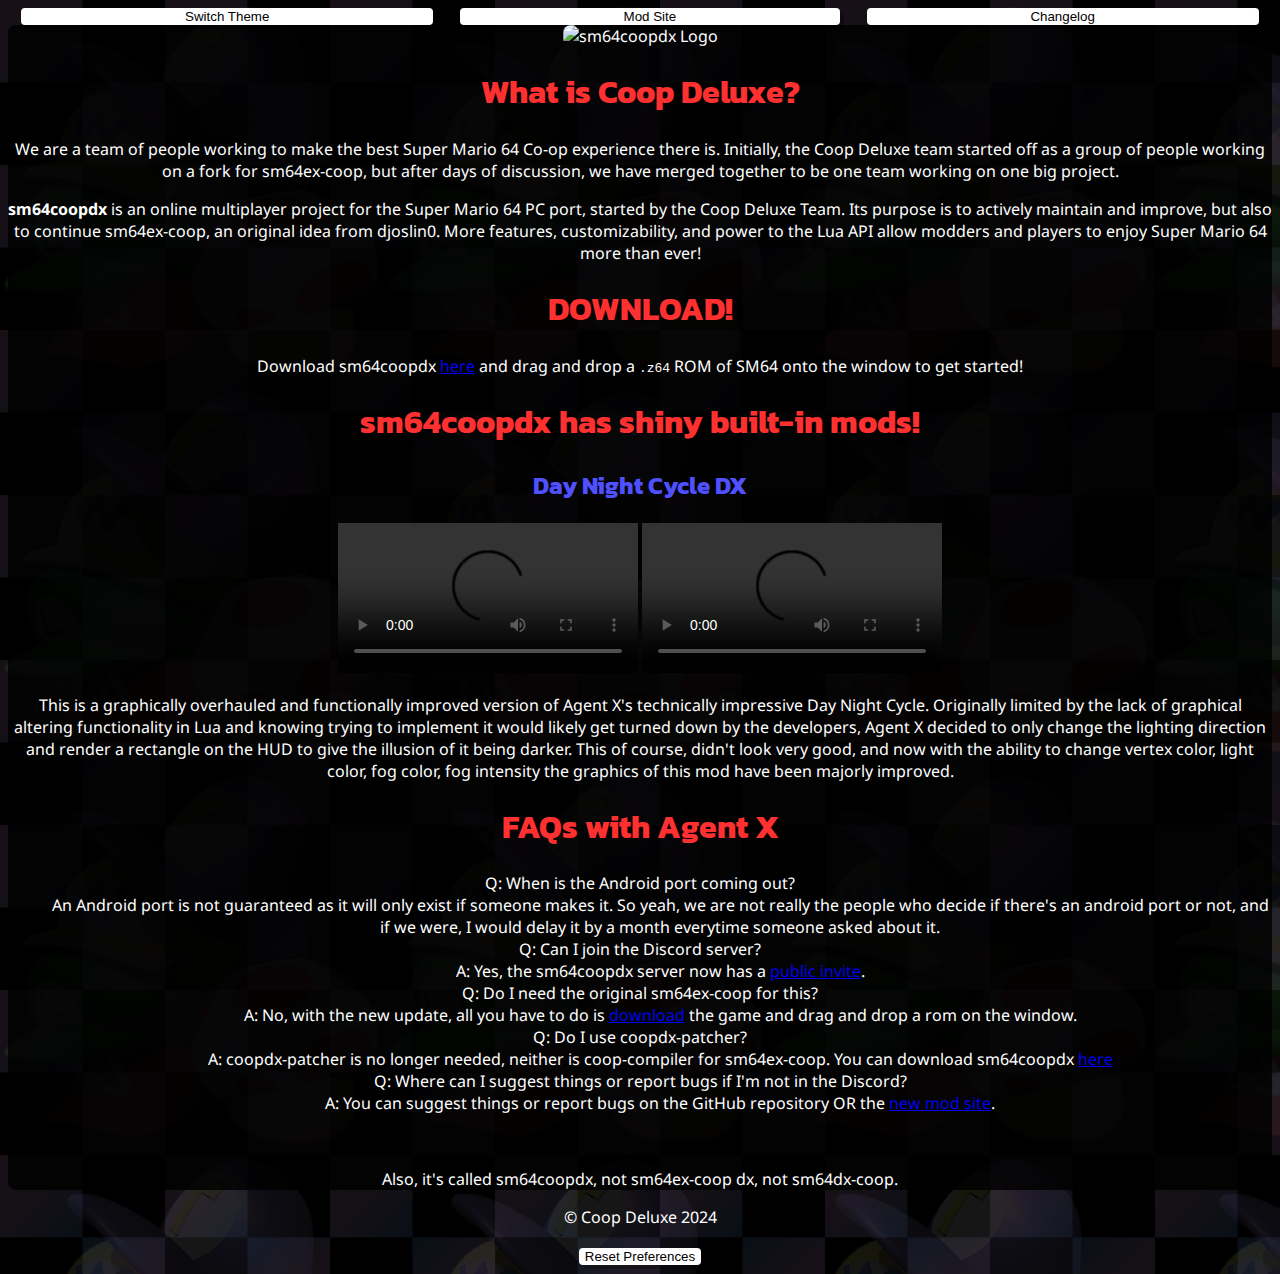
==== commit b1fc94a2: "Update site" ====
--- a/index.html
+++ b/index.html
@@ -15,14 +15,14 @@
     <meta property="og:type" content="website"/>
     <meta property="og:title" content="Coop Deluxe"/>
     <meta property="og:url" content="https://sm64coopdx.com"/>
-    <meta property="og:description" content="An actively maintained fork of sm64ex-coop with more features, customizability and power to the Lua API."/>
+    <meta property="og:description" content="An official continuation of https://github.com/djoslin0/sm64ex-coop on sm64coopdx for the enhancements and progress it already has. "/>
   
     <!-- twitter card -->
     <meta name="twitter:image:src" content="https://sm64coopdx.com/logo.png"/>
     <meta name="twitter:site" content="https://sm64coopdx.com"/>
     <meta name="twitter:card" content="https://sm64coopdx.com/hats.png"/>
     <meta name="twitter:title" content="Coop Deluxe"/>
-    <meta name="twitter:description" content="An actively maintained fork of sm64ex-coop with more features, customizability and power to the Lua API."/>
+    <meta name="twitter:description" content="An official continuation of https://github.com/djoslin0/sm64ex-coop on sm64coopdx for the enhancements and progress it already has. "/>
 
     <!-- links -->
     <link href="https://cdn.jsdelivr.net/npm/bootstrap@5.3.2/dist/css/bootstrap.min.css" rel="stylesheet" integrity="sha384-T3c6CoIi6uLrA9TneNEoa7RxnatzjcDSCmG1MXxSR1GAsXEV/Dwwykc2MPK8M2HN" crossorigin="anonymous">
@@ -41,12 +41,6 @@
         <h1>What is Coop <span class="dx">Deluxe</span>?</h1>
         <p>We are a team of people working to make the best Super Mario 64 Co-op experience there is. Initially, the Coop Deluxe team started off as a group of people working on a fork for sm64ex-coop, but after days of discussion, we have merged together to be one team working on one big project.</p>
         <p><strong>sm64coop<span class="dx">dx</span></strong> is an online multiplayer project for the Super Mario 64 PC port, started by the Coop Deluxe Team. Its purpose is to actively maintain and improve, but also to continue sm64ex-coop, an original idea from djoslin0. More features, customizability, and power to the Lua API allow modders and players to enjoy Super Mario 64 more than ever!</p>
-
-        <h1>MERGER!</h1>
-        <img src="dj.png" alt="djoslin0's announcement" width="100%">
-        <p>sm64ex-coop Discord Server</p>
-        <img src="agent.png" alt="Agent's announcement" width="100%">
-        <p>Coop Café</p>
 
         <h1>DOWNLOAD!</h1>
         <p>Download sm64coopdx <a href="https://github.com/coop-deluxe/sm64coopdx/releases/latest">here</a> and drag and drop a <code>.z64</code> ROM of SM64 onto the window to get started!</p>
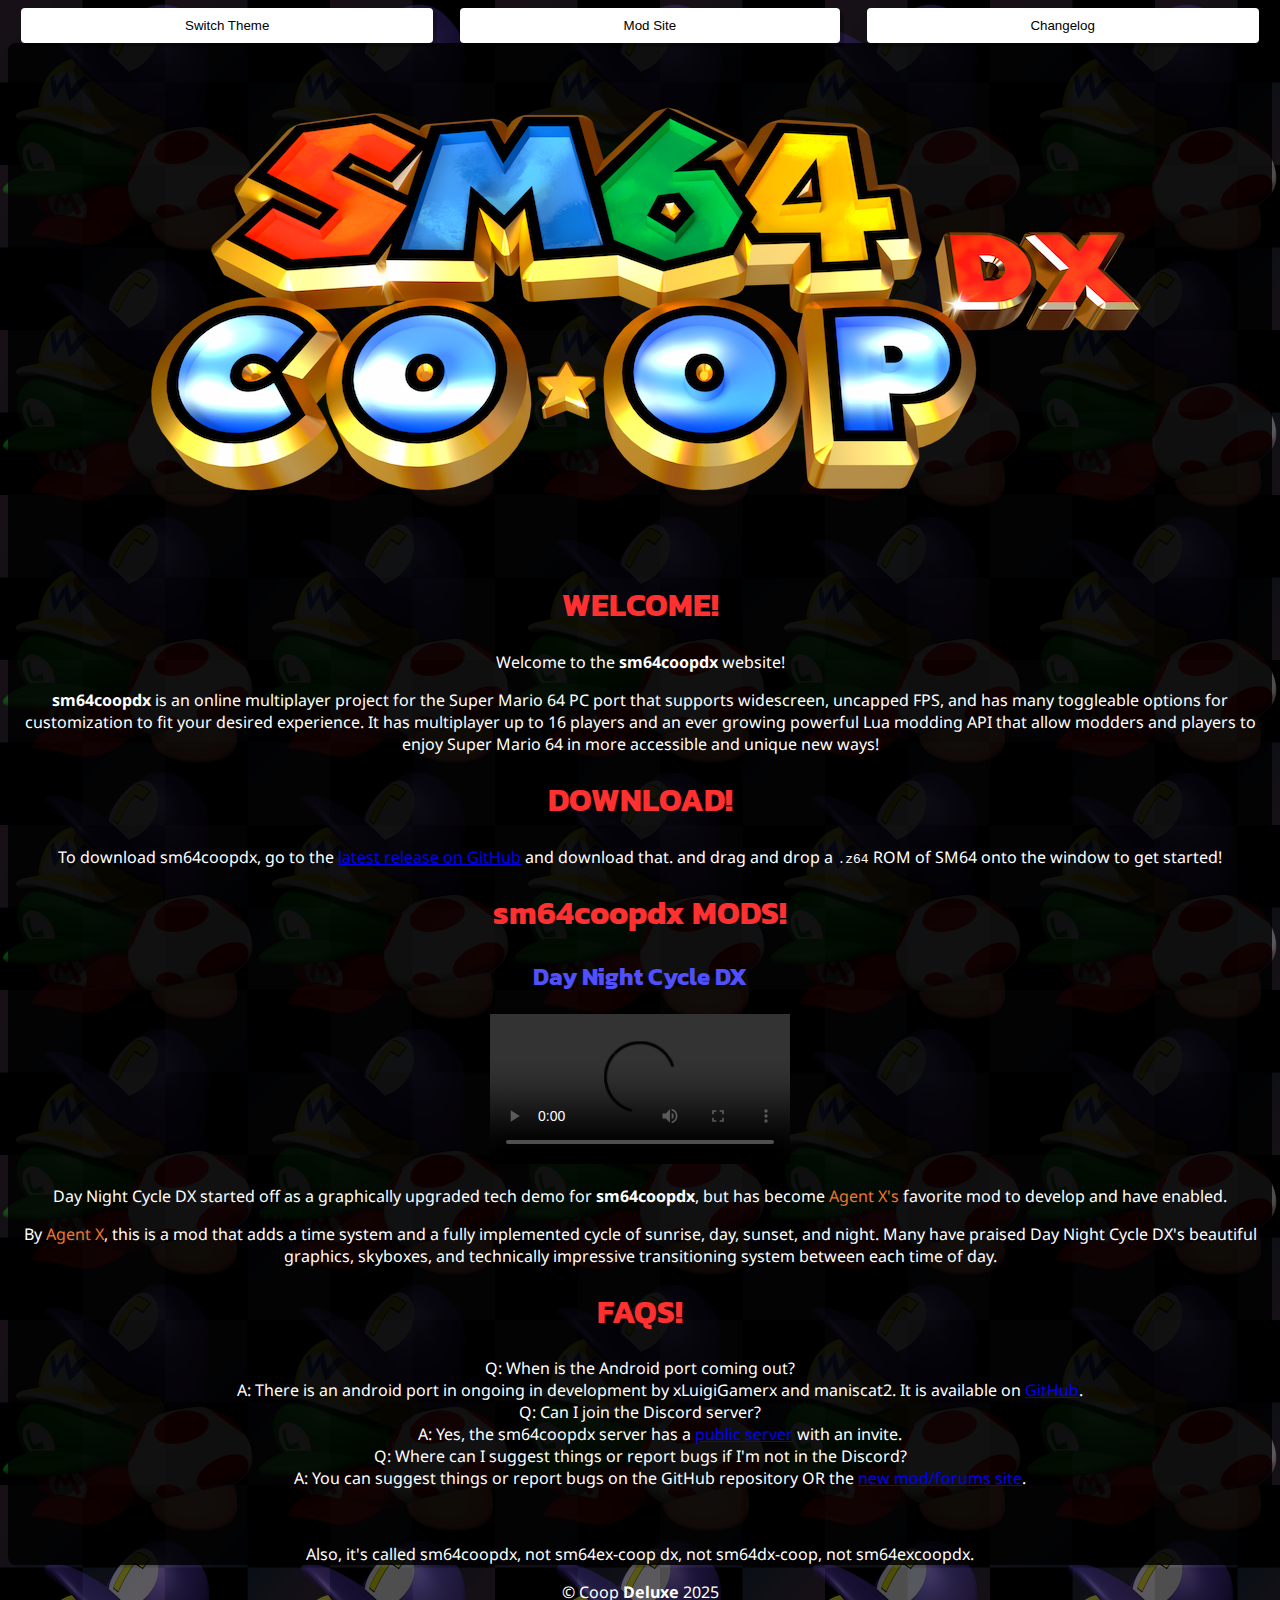
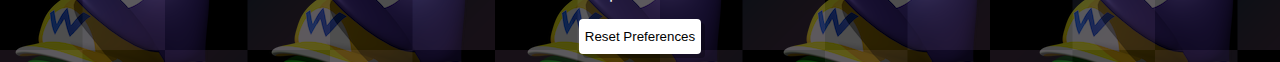
==== commit f9a2b7a6: "Work you piece of shit software" ====
--- a/index.html
+++ b/index.html
@@ -1,10 +1,10 @@
 <!DOCTYPE html>
-<html lang="en" prefix="og: https://ogp.me/ns#">
+<html lang="en">
 <head>
     <meta charset="UTF-8">
     <meta name="viewport" content="width=device-width, initial-scale=1.0">
     <!-- w3c -->
-    <title>Coop Deluxe</title>
+    <title>sm64coopdx</title>
 
     <!-- opengraph -->
     <meta property="og:image" content="https://sm64coopdx.com/logo.png"/>
@@ -38,49 +38,41 @@
     <main class="container p-md-4">
         <div class="container text-center py-4"><img src="logo.png" class="w-75" alt="sm64coopdx Logo"></div>
 
-        <h1>What is Coop <span class="dx">Deluxe</span>?</h1>
-        <p>We are a team of people working to make the best Super Mario 64 Co-op experience there is. Initially, the Coop Deluxe team started off as a group of people working on a fork for sm64ex-coop, but after days of discussion, we have merged together to be one team working on one big project.</p>
-        <p><strong>sm64coop<span class="dx">dx</span></strong> is an online multiplayer project for the Super Mario 64 PC port, started by the Coop Deluxe Team. Its purpose is to actively maintain and improve, but also to continue sm64ex-coop, an original idea from djoslin0. More features, customizability, and power to the Lua API allow modders and players to enjoy Super Mario 64 more than ever!</p>
+        <h1>WELCOME!</h1>
+        <p>Welcome to the <span class="dx">sm64coopdx</span> website!</p>
+        <p><span class="dx">sm64coopdx</span> is an online multiplayer project for the Super Mario 64 PC port that supports widescreen, uncapped FPS, and has many toggleable options for customization to fit your desired experience. It has multiplayer up to 16 players and an ever growing powerful Lua modding API that allow modders and players to enjoy Super Mario 64 in more accessible and unique new ways!</p>
 
         <h1>DOWNLOAD!</h1>
-        <p>Download sm64coopdx <a href="https://github.com/coop-deluxe/sm64coopdx/releases/latest">here</a> and drag and drop a <code>.z64</code> ROM of SM64 onto the window to get started!</p>
+        <p>To download sm64coopdx, go to the <a href="https://github.com/coop-deluxe/sm64coopdx/releases/latest">latest release on GitHub</a> and download that. and drag and drop a <code>.z64</code> ROM of SM64 onto the window to get started!</p>
 
-        <h1>sm64coop<span class="dx">dx</span> has shiny built-in mods!</h1>
+        <h1><span class="dx">sm64coopdx</span> MODS!</h1>
         <div class="container text-center">
             <div class="row g-4">
-                <h2>Day Night Cycle <span class="dx">DX</span></h2>
+                <h2>Day Night Cycle DX</h2>
                 <video controls>
                     <source src="dnc.mp4" type="video/mp4">
                 </video>
-                <video controls>
-                    <source src="dnc2.mp4" type="video/mp4">
-                </video>
-                <p>This is a graphically overhauled and functionally improved version of <span class="x">Agent X</span>'s technically impressive Day Night Cycle. Originally limited by the lack of graphical altering functionality in Lua and knowing trying to implement it would likely get turned down by the developers, <span class="x">Agent X</span> decided to only change the lighting direction and render a rectangle on the HUD to give the illusion of it being darker. This of course, didn't look very good, and now with the ability to change vertex color, light color, fog color, fog intensity the graphics of this mod have been majorly improved.</p>
+                <p>Day Night Cycle DX started off as a graphically upgraded tech demo for <span class="dx">sm64coopdx</span>, but has become <span class="x">Agent X's</span> favorite mod to develop and have enabled.</p>
+                <p>By <span class="x">Agent X</span>, this is a mod that adds a time system and a fully implemented cycle of sunrise, day, sunset, and night. Many have praised Day Night Cycle DX's beautiful graphics, skyboxes, and technically impressive transitioning system between each time of day.</p>
             </div>
         </div>
 
-        <h1>FAQs with <span class="x">Agent X</span></h1>
+        <h1>FAQS!</h1>
         <dl>
             <dt>Q: When is the Android port coming out?</dt>
-            <dd>An Android port is not guaranteed as it will only exist if someone makes it. So yeah, we are not really the people who decide if there's an android port or not, and if we were, I would delay it by a month everytime someone asked about it.</dd>
+            <dd>A: There is an android port in ongoing in development by xLuigiGamerx and maniscat2. It is available on <a href="https://github.com/ManIsCat2/sm64coopdx">GitHub</a>.</dd>
 
             <dt>Q: Can I join the Discord server?</dt>
-            <dd>A: Yes, the sm64coopdx server now has a <a href="https://discord.gg/TJVKHS4">public invite</a>.</dt>
-        
-            <dt>Q: Do I need the original sm64ex-coop for this?</dt>
-            <dd>A: No, with the new update, all you have to do is <a href="https://github.com/coop-deluxe/sm64coopdx/releases/latest">download</a> the game and drag and drop a rom on the window.</dd>
-            
-            <dt>Q: Do I use coopdx-patcher?</dt>
-            <dd>A: coopdx-patcher is no longer needed, neither is coop-compiler for sm64ex-coop. You can download sm64coopdx <a href="https://github.com/coop-deluxe/sm64coopdx/releases/latest">here</a></dd>
+            <dd>A: Yes, the sm64coopdx server has a <a href="https://discord.gg/TJVKHS4">public server</a> with an invite.</dt>
 
             <dt>Q: Where can I suggest things or report bugs if I'm not in the Discord?</dt>
-            <dd>A: You can suggest things or report bugs on the GitHub repository OR the <a href="https://mods.sm64coopdx.com">new mod site</a>.</dd>
+            <dd>A: You can suggest things or report bugs on the GitHub repository OR the <a href="https://mods.sm64coopdx.com">new mod/forums site</a>.</dd>
         </dl>
         <br>
-        <p>Also, it's called sm64coopdx, not sm64ex-coop dx, not sm64dx-coop.</p>
+        <p>Also, it's called sm64coopdx, not sm64ex-coop dx, not sm64dx-coop, not sm64excoopdx.</p>
     </main>
     <footer class="text-center p-2">
-        <p>&copy; Coop <span class="dx">Deluxe</span> 2024</p>
+        <p>&copy; Coop <span class="dx">Deluxe</span> 2025</p>
         <button type="button" onclick="localStorage.clear()">Reset Preferences</button>
     </footer>
     <script src="https://cdn.jsdelivr.net/npm/bootstrap@5.3.2/dist/js/bootstrap.bundle.min.js" integrity="sha384-C6RzsynM9kWDrMNeT87bh95OGNyZPhcTNXj1NW7RuBCsyN/o0jlpcV8Qyq46cDfL" crossorigin="anonymous"></script>
--- a/style.css
+++ b/style.css
@@ -43,7 +43,7 @@
 }
 
 body {
-    background: #888888;
+    background: #dcdcdc;
     font-family: 'Noto Sans', sans-serif;
     color: #000000;
     background-image: url("hats.png"), url("pattern.png");
@@ -60,6 +60,10 @@
 h1, h2, h3, h4, h5, h6 {
     font-weight: bold;
     font-family: 'Kanit', sans-serif;
+}
+
+button {
+    height: 35px;
 }
 
 header {
@@ -93,8 +97,13 @@
     border-radius: 8px;
 }
 
+.x {
+    color: #ec7731;
+}
+
 .dx {
     animation: rainbow 2s linear infinite;
+    font-weight: bold;
 }
 
 h1 {
